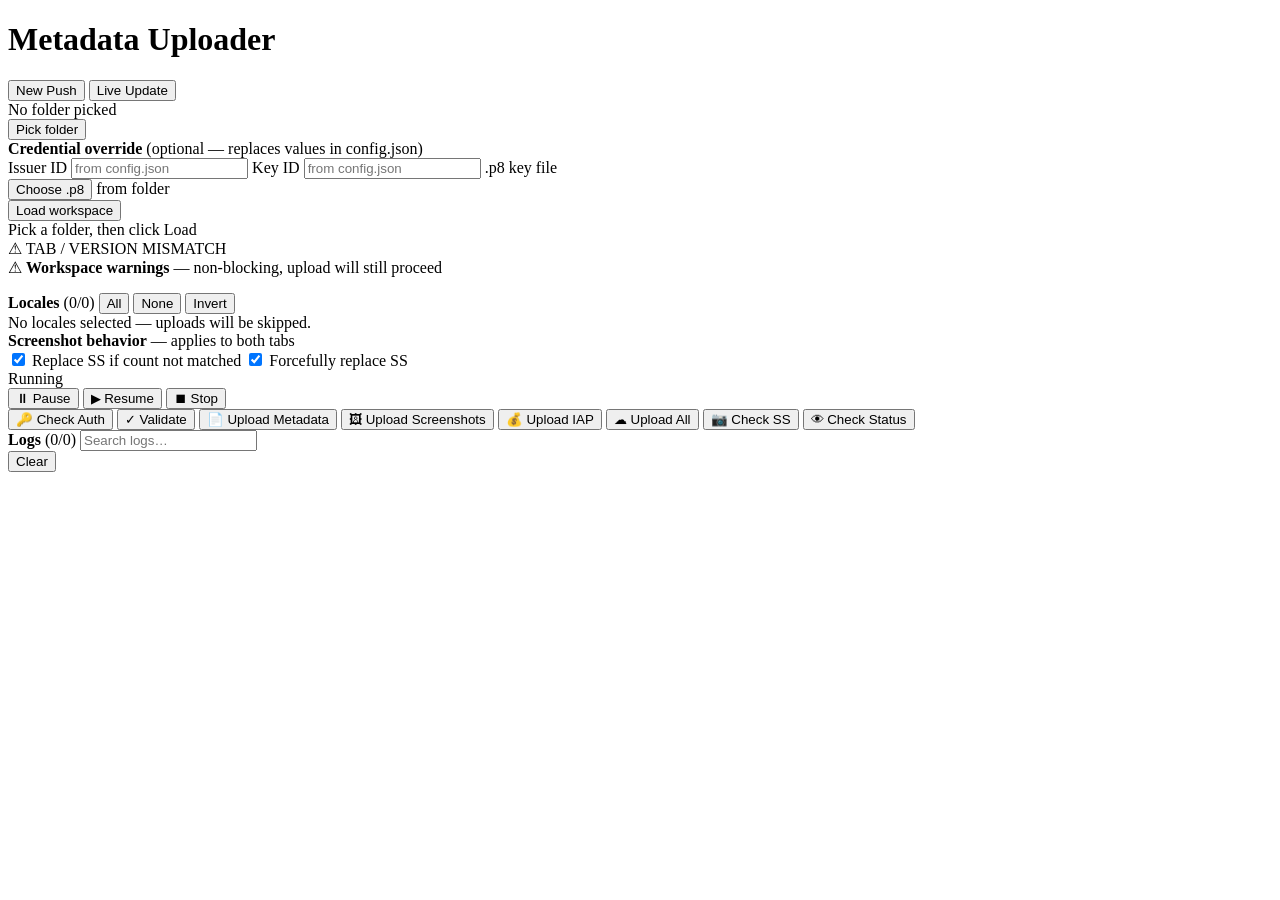
==== exe_tool/web/index.html @ 722e30e4 "minr updated, udapte veriosn 1.0.1 fixed etc" ====
<!DOCTYPE html>
<html lang="en">
<head>
  <meta charset="UTF-8" />
  <meta name="viewport" content="width=device-width, initial-scale=1" />
  <!-- Defense in depth: tells the browser never to cache this document.
       Real enforcement comes from the HTTP Cache-Control headers, but
       these metas help older browsers and File-protocol previews. -->
  <meta http-equiv="Cache-Control" content="no-store, no-cache, must-revalidate" />
  <meta http-equiv="Pragma" content="no-cache" />
  <meta http-equiv="Expires" content="0" />
  <!-- Inline guard: if ANY previous page on localhost:3000 registered a
       Service Worker, it will intercept every subsequent fetch and serve
       its own cached copies ignoring our headers. Unregister them all on
       every page load before the real app script even downloads. -->
  <script>
    // Nuke any lingering Service Worker from a previous app version that
    // might still be intercepting fetches. If one was registered, the
    // currently-loaded page is STILL controlled by it even after we
    // unregister — so we force one uncached reload so the next load is
    // SW-free. Guarded by sessionStorage so it can't infinite-loop.
    (function () {
      if (!('serviceWorker' in navigator)) return;
      var bouncedKey = '__asc_sw_bounce__';
      var needsBounce = false;
      try {
        var p = navigator.serviceWorker.getRegistrations();
        p.then(function (regs) {
          regs.forEach(function (r) { r.unregister(); needsBounce = true; });
          if (window.caches && caches.keys) {
            caches.keys().then(function (keys) {
              keys.forEach(function (k) { caches.delete(k); });
            }).catch(function () {});
          }
          if (needsBounce && !sessionStorage.getItem(bouncedKey)) {
            sessionStorage.setItem(bouncedKey, '1');
            console.warn('Removed stale service worker; reloading…');
            window.location.reload();
          }
        }).catch(function () {});
      } catch (e) {}
    })();
  </script>
  <title>Metadata Uploader</title>
  <link rel="stylesheet" href="/style.css" />
</head>
<body>
  <header>
    <h1>Metadata Uploader</h1>
    <div class="tabs">
      <button class="tab active" data-tab="new-push">New Push</button>
      <button class="tab" data-tab="live-update">Live Update</button>
    </div>
  </header>

  <main>
    <aside id="panel">
      <section class="card">
        <div class="row">
          <div class="path" id="workspace-path">No folder picked</div>
          <button id="btn-pick-folder">Pick folder</button>
        </div>
        <input id="folder-input" type="file" webkitdirectory multiple hidden />
        <div id="info-grid" class="info-grid hidden"></div>
      </section>

      <section class="card">
        <div class="section-head">
          <strong>Credential override</strong>
          <span class="dim">(optional — replaces values in config.json)</span>
        </div>
        <div class="override-grid">
          <label class="field">
            <span>Issuer ID</span>
            <input type="text" id="issuer-id" placeholder="from config.json" />
          </label>
          <label class="field">
            <span>Key ID</span>
            <input type="text" id="key-id" placeholder="from config.json" />
          </label>
          <label class="field">
            <span>.p8 key file</span>
            <div class="row">
              <button id="btn-pick-key" type="button">Choose .p8</button>
              <span id="key-summary" class="dim">from folder</span>
              <input id="key-file-input" type="file" accept=".p8" hidden />
            </div>
          </label>
        </div>
      </section>

      <section class="card load-card">
        <button id="btn-load" class="primary full">Load workspace</button>
        <div id="load-hint" class="dim">Pick a folder, then click Load</div>
      </section>

      <section id="mismatch-card" class="card mismatch-card hidden">
        <div id="mismatch-title">⚠ TAB / VERSION MISMATCH</div>
        <div id="mismatch-detail" class="mismatch-detail"></div>
      </section>

      <section id="warnings-card" class="card warnings-card hidden">
        <div class="warnings-head">
          <span class="warn-icon">⚠</span>
          <strong>Workspace warnings</strong>
          <span class="dim">— non-blocking, upload will still proceed</span>
        </div>
        <ul id="warnings-list"></ul>
      </section>

      <section class="card">
        <div class="section-head">
          <strong>Locales</strong>
          <span id="locale-count">(0/0)</span>
          <span class="spacer"></span>
          <button class="link" data-locale-op="all">All</button>
          <button class="link" data-locale-op="none">None</button>
          <button class="link" data-locale-op="invert">Invert</button>
        </div>
        <div id="locale-chips" class="chips"></div>
        <div id="locale-empty-hint" class="hint hidden">
          No locales selected — uploads will be skipped.
        </div>
      </section>

      <section class="card ss-behavior">
        <div class="section-head">
          <strong>Screenshot behavior</strong>
          <span class="dim">— applies to both tabs</span>
        </div>
        <label class="checkbox">
          <input type="checkbox" id="ss-replace-mismatch" checked />
          <span>Replace SS if count not matched</span>
        </label>
        <label class="checkbox">
          <input type="checkbox" id="ss-force-replace" checked />
          <span>Forcefully replace SS</span>
        </label>
      </section>

      <section id="run-bar" class="card run-bar hidden">
        <div class="run-state">
          <span id="run-spinner" class="spinner"></span>
          <span id="run-indicator" class="dot"></span>
          <span id="run-label">Running</span>
        </div>
        <div class="run-buttons">
          <button id="btn-pause" class="btn small">⏸ Pause</button>
          <button id="btn-resume" class="btn small hidden">▶ Resume</button>
          <button id="btn-cancel" class="btn small danger">⏹ Stop</button>
        </div>
      </section>

      <section class="card actions">
        <button data-action="/action/check-auth" class="btn">🔑 Check Auth</button>
        <button data-action="/action/validate" class="btn">✓ Validate</button>
        <button data-action="/action/upload-metadata" class="btn">📄 Upload Metadata</button>
        <button data-action="/action/upload-screenshots" class="btn">🖼 Upload Screenshots</button>
        <button data-action="/action/upload-iap" class="btn">💰 Upload IAP</button>
        <button data-action="/action/upload-all" class="btn primary">☁ Upload All</button>
        <button data-action="/action/check-screenshots" class="btn">📷 Check SS</button>
        <button data-action="/action/check-status" class="btn">👁 Check Status</button>
      </section>
    </aside>

    <section id="logs">
      <div class="logs-toolbar">
        <strong>Logs</strong>
        <span id="log-count" class="dim">(0/0)</span>
        <span class="spacer"></span>
        <input id="log-search" type="search" placeholder="Search logs…" />
        <div class="level-chips" id="level-chips"></div>
        <button id="btn-clear-logs" class="btn small">Clear</button>
      </div>
      <div id="log-list"></div>
    </section>
  </main>

  <script src="/app.js"></script>
</body>
</html>
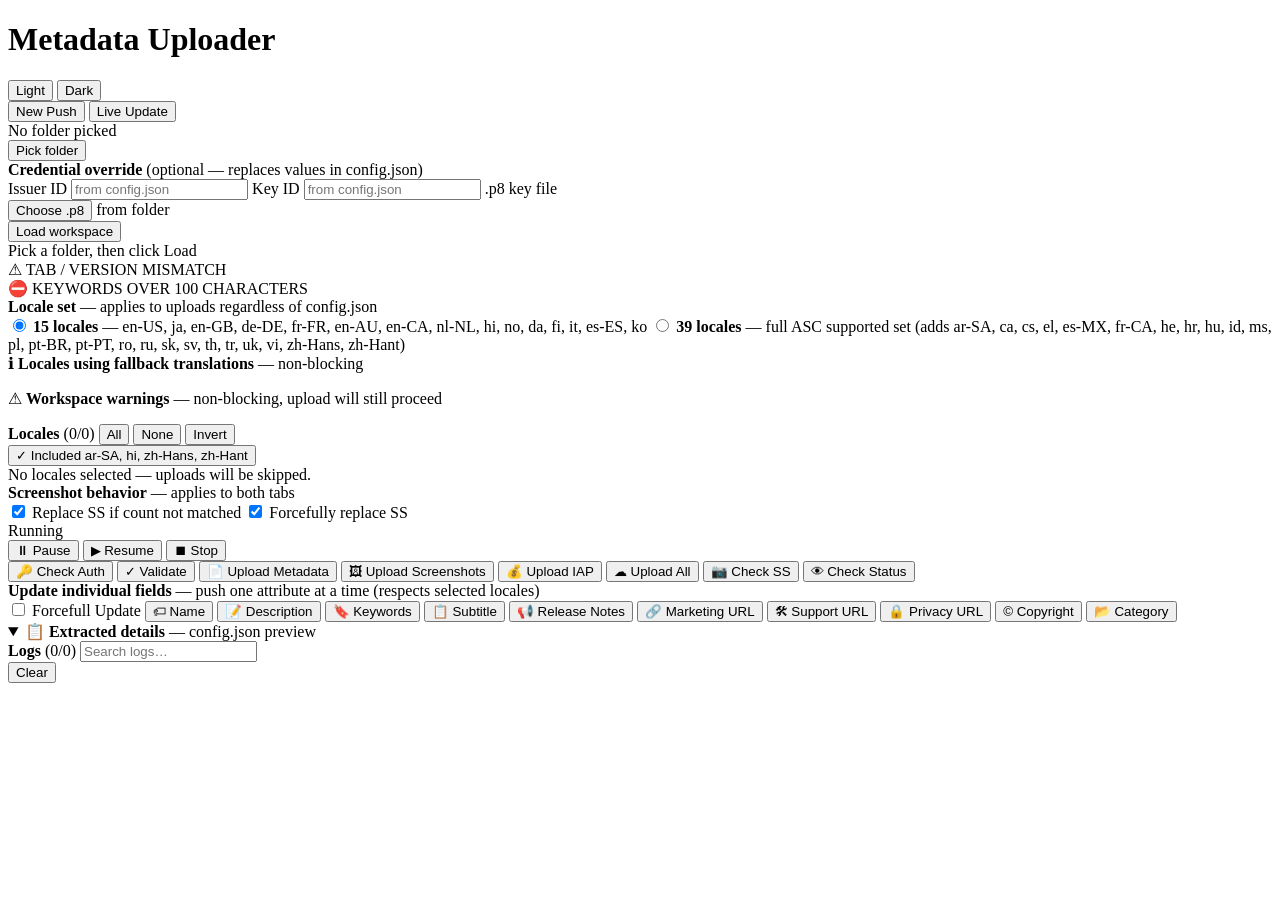
==== commit 485d498c: "forcefull update individual items" ====
--- a/exe_tool/web/index.html
+++ b/exe_tool/web/index.html
@@ -9,6 +9,7 @@
   <meta http-equiv="Cache-Control" content="no-store, no-cache, must-revalidate" />
   <meta http-equiv="Pragma" content="no-cache" />
   <meta http-equiv="Expires" content="0" />
+  <meta name="color-scheme" content="light dark" />
   <!-- Inline guard: if ANY previous page on localhost:3000 registered a
        Service Worker, it will intercept every subsequent fetch and serve
        its own cached copies ignoring our headers. Unregister them all on
@@ -41,12 +42,28 @@
       } catch (e) {}
     })();
   </script>
+  <script>
+    (function () {
+      try {
+        var saved = localStorage.getItem('metadata-uploader-theme');
+        document.documentElement.dataset.theme = saved === 'dark' ? 'dark' : 'light';
+      } catch (e) {
+        document.documentElement.dataset.theme = 'light';
+      }
+    })();
+  </script>
   <title>Metadata Uploader</title>
   <link rel="stylesheet" href="/style.css" />
 </head>
 <body>
   <header>
-    <h1>Metadata Uploader</h1>
+    <div class="header-top">
+      <h1>Metadata Uploader</h1>
+      <div class="theme-switch" role="group" aria-label="Theme">
+        <button class="theme-option active" type="button" data-theme-choice="light" aria-pressed="true">Light</button>
+        <button class="theme-option" type="button" data-theme-choice="dark" aria-pressed="false">Dark</button>
+      </div>
+    </div>
     <div class="tabs">
       <button class="tab active" data-tab="new-push">New Push</button>
       <button class="tab" data-tab="live-update">Live Update</button>
@@ -99,6 +116,36 @@
         <div id="mismatch-detail" class="mismatch-detail"></div>
       </section>
 
+      <section id="keyword-block" class="card keyword-block hidden">
+        <div id="keyword-block-title">⛔ KEYWORDS OVER 100 CHARACTERS</div>
+        <div id="keyword-block-detail" class="keyword-block-detail"></div>
+      </section>
+
+      <section id="locale-set-card" class="card hidden">
+        <div class="section-head">
+          <strong>Locale set</strong>
+          <span class="dim">— applies to uploads regardless of config.json</span>
+        </div>
+        <label class="radio">
+          <input type="radio" name="locale-set" value="15" id="locale-set-15" checked />
+          <span><b>15 locales</b> — en-US, ja, en-GB, de-DE, fr-FR, en-AU, en-CA, nl-NL, hi, no, da, fi, it, es-ES, ko</span>
+        </label>
+        <label class="radio">
+          <input type="radio" name="locale-set" value="39" id="locale-set-39" />
+          <span><b>39 locales</b> — full ASC supported set (adds ar-SA, ca, cs, el, es-MX, fr-CA, he, hr, hu, id, ms, pl, pt-BR, pt-PT, ro, ru, sk, sv, th, tr, uk, vi, zh-Hans, zh-Hant)</span>
+        </label>
+        <div id="locale-set-conflict" class="conflict-hint hidden"></div>
+      </section>
+
+      <section id="fallback-card" class="card fallback-card hidden">
+        <div class="fallback-head">
+          <span class="info-icon">ℹ</span>
+          <strong>Locales using fallback translations</strong>
+          <span class="dim">— non-blocking</span>
+        </div>
+        <ul id="fallback-list"></ul>
+      </section>
+
       <section id="warnings-card" class="card warnings-card hidden">
         <div class="warnings-head">
           <span class="warn-icon">⚠</span>
@@ -118,6 +165,15 @@
           <button class="link" data-locale-op="invert">Invert</button>
         </div>
         <div id="locale-chips" class="chips"></div>
+        <button id="btn-toggle-regional" class="regional-btn hidden"
+                data-locale-op="toggle-regional"
+                title="Include or exclude ar-SA, hi, zh-Hans, zh-Hant as a group">
+          <span id="regional-icon" class="regional-icon">✓</span>
+          <span class="regional-body">
+            <span id="regional-title" class="regional-title">Included</span>
+            <span id="regional-codes" class="regional-codes">ar-SA, hi, zh-Hans, zh-Hant</span>
+          </span>
+        </button>
         <div id="locale-empty-hint" class="hint hidden">
           No locales selected — uploads will be skipped.
         </div>
@@ -161,9 +217,38 @@
         <button data-action="/action/check-screenshots" class="btn">📷 Check SS</button>
         <button data-action="/action/check-status" class="btn">👁 Check Status</button>
       </section>
+
+      <section class="card actions per-field">
+        <div class="section-head">
+          <strong>Update individual fields</strong>
+          <span class="dim">— push one attribute at a time (respects selected locales)</span>
+        </div>
+        <label class="checkbox field-force">
+          <input type="checkbox" id="field-forceful-update" />
+          <span>Forcefull Update</span>
+        </label>
+        <button data-action="/action/update-name" class="btn">🏷 Name</button>
+        <button data-action="/action/update-description" class="btn">📝 Description</button>
+        <button data-action="/action/update-keywords" class="btn">🔖 Keywords</button>
+        <button data-action="/action/update-subtitle" class="btn">📋 Subtitle</button>
+        <button data-action="/action/update-release-notes" class="btn">📢 Release Notes</button>
+        <button data-action="/action/update-marketing-url" class="btn">🔗 Marketing URL</button>
+        <button data-action="/action/update-support-url" class="btn">🛠 Support URL</button>
+        <button data-action="/action/update-privacy-url" class="btn">🔒 Privacy URL</button>
+        <button data-action="/action/update-copyright" class="btn">© Copyright</button>
+        <button data-action="/action/update-category" class="btn">📂 Category</button>
+      </section>
     </aside>
 
     <section id="logs">
+      <details id="extracted-card" class="extracted-card hidden" open>
+        <summary>
+          <span class="ex-icon">📋</span>
+          <strong>Extracted details</strong>
+          <span class="dim" id="extracted-subtitle">— config.json preview</span>
+        </summary>
+        <div id="extracted-body" class="extracted-body"></div>
+      </details>
       <div class="logs-toolbar">
         <strong>Logs</strong>
         <span id="log-count" class="dim">(0/0)</span>
